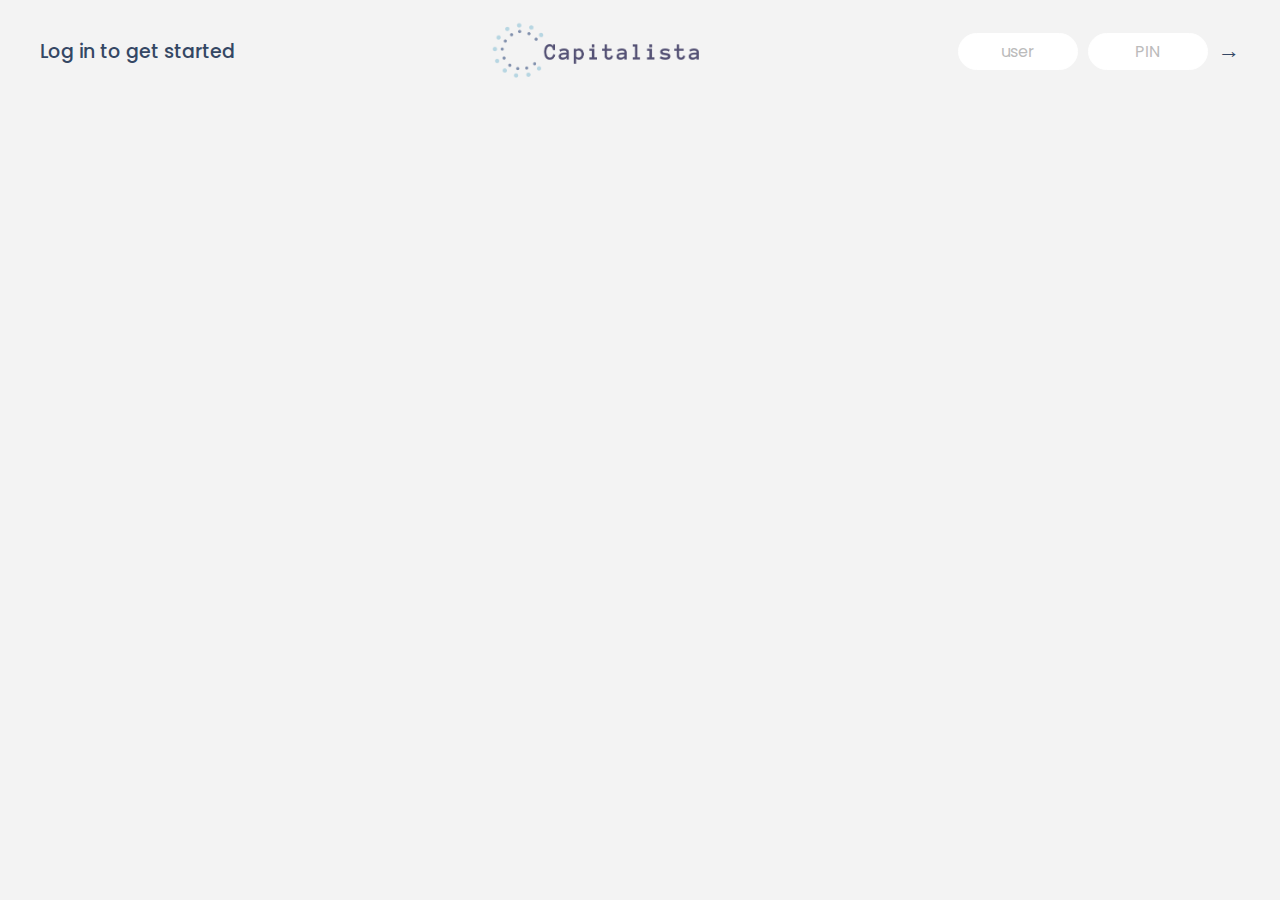
==== Capitalista/starter/index.html @ ba65aab8 "changed name" ====
<!DOCTYPE html>
<html lang="en">
  <head>
    <meta charset="UTF-8" />
    <meta name="viewport" content="width=device-width, initial-scale=1.0" />
    <meta http-equiv="X-UA-Compatible" content="ie=edge" />
    <link rel="shortcut icon" type="image/png" href="/logo1.png" />

    <link
      href="https://fonts.googleapis.com/css?family=Poppins:400,500,600&display=swap"
      rel="stylesheet"
    />

    <link rel="stylesheet" href="style.css" />
    <title>Bankist</title>
  </head>
  <body>
    <!-- TOP NAVIGATION -->
    <nav>
      <p class="welcome">Log in to get started</p>
      <img src="logo1.png" alt="Logo" class="logo" />
      <form class="login">
        <input
          type="text"
          placeholder="user"
          class="login__input login__input--user"
        />
        <!-- In practice, use type="password" -->
        <input
          type="text"
          placeholder="PIN"
          maxlength="4"
          class="login__input login__input--pin"
        />
        <button class="login__btn">&rarr;</button>
      </form>
    </nav>

    <main class="app">
      <!-- BALANCE -->
      <div class="balance">
        <div>
          <p class="balance__label">Current balance</p>
          <p class="balance__date">
            As of <span class="date">05/03/2037</span>
          </p>
        </div>
        <p class="balance__value">0000€</p>
      </div>

      <!-- MOVEMENTS -->
      <div class="movements">
        <div class="movements__row">
          <div class="movements__type movements__type--deposit">2 deposit</div>
          <div class="movements__date">3 days ago</div>
          <div class="movements__value">4 000€</div>
        </div>
        <div class="movements__row">
          <div class="movements__type movements__type--withdrawal">
            1 withdrawal
          </div>
          <div class="movements__date">24/01/2037</div>
          <div class="movements__value">-378€</div>
        </div>
      </div>

      <!-- SUMMARY -->
      <div class="summary">
        <p class="summary__label">In</p>
        <p class="summary__value summary__value--in">0000€</p>
        <p class="summary__label">Out</p>
        <p class="summary__value summary__value--out">0000€</p>
        <p class="summary__label">Interest</p>
        <p class="summary__value summary__value--interest">0000€</p>
        <button class="btn--sort">&downarrow; SORT</button>
      </div>

      <!-- OPERATION: TRANSFERS -->
      <div class="operation operation--transfer">
        <h2>Transfer money</h2>
        <form class="form form--transfer">
          <input type="text" class="form__input form__input--to" />
          <input type="number" class="form__input form__input--amount" />
          <button class="form__btn form__btn--transfer">&rarr;</button>
          <label class="form__label">Transfer to</label>
          <label class="form__label">Amount</label>
        </form>
      </div>

      <!-- OPERATION: LOAN -->
      <div class="operation operation--loan">
        <h2>Request loan</h2>
        <form class="form form--loan">
          <input type="number" class="form__input form__input--loan-amount" />
          <button class="form__btn form__btn--loan">&rarr;</button>
          <label class="form__label form__label--loan">Amount</label>
        </form>
      </div>

      <!-- OPERATION: CLOSE -->
      <div class="operation operation--close">
        <h2>Close account</h2>
        <form class="form form--close">
          <input type="text" class="form__input form__input--user" />
          <input
            type="password"
            maxlength="6"
            class="form__input form__input--pin"
          />
          <button class="form__btn form__btn--close">&rarr;</button>
          <label class="form__label">Confirm user</label>
          <label class="form__label">Confirm PIN</label>
        </form>
      </div>

      <!-- LOGOUT TIMER -->
      <p class="logout-timer">
        You will be logged out in <span class="timer">05:00</span>
      </p>
    </main>

    <!-- <footer>
      &copy; by Jonas Schmedtmann. Don't claim as your own :)
    </footer> -->

    <script src="script.js"></script>
  </body>
</html>
---- Capitalista/starter/style.css ----
/*
 * Use this CSS to learn some intersting techniques,
 * in case you're wondering how I built the UI.
 * Have fun! 😁
 */

* {
  margin: 0;
  padding: 0;
  box-sizing: inherit;
}

html {
  font-size: 62.5%;
  box-sizing: border-box;
}

body {
  font-family: 'Poppins', sans-serif;
  color: #344764;
  background-color: #f3f3f3;
  height: 100vh;
  padding: 2rem;
}

nav {
  display: flex;
  justify-content: space-between;
  align-items: center;
  padding: 0 2rem;
}

.welcome {
  font-size: 1.9rem;
  font-weight: 500;
}

.logo {
  height: 6.25rem;
}

.login {
  display: flex;
}

.login__input {
  border: none;
  padding: 0.5rem 2rem;
  font-size: 1.6rem;
  font-family: inherit;
  text-align: center;
  width: 12rem;
  border-radius: 10rem;
  margin-right: 1rem;
  color: inherit;
  border: 1px solid #fff;
  transition: all 0.3s;
}

.login__input:focus {
  outline: none;
  border: 1px solid #ccc;
}

.login__input::placeholder {
  color: #bbb;
}

.login__btn {
  border: none;
  background: none;
  font-size: 2.2rem;
  color: inherit;
  cursor: pointer;
  transition: all 0.3s;
}

.login__btn:hover,
.login__btn:focus,
.btn--sort:hover,
.btn--sort:focus {
  outline: none;
  color: #777;
}

/* MAIN */
.app {
  position: relative;
  max-width: 100rem;
  margin: 4rem auto;
  display: grid;
  grid-template-columns: 4fr 3fr;
  grid-template-rows: auto repeat(3, 15rem) auto;
  gap: 2rem;

  /* NOTE This creates the fade in/out anumation */
  opacity: 0;
  transition: all 1s;
}

.balance {
  grid-column: 1 / span 2;
  display: flex;
  align-items: flex-end;
  justify-content: space-between;
  margin-bottom: 2rem;
}

.balance__label {
  font-size: 2.2rem;
  font-weight: 500;
  margin-bottom: -0.2rem;
}

.balance__date {
  font-size: 1.4rem;
  color: #888;
}

.balance__value {
  font-size: 4.5rem;
  font-weight: 400;
}

/* MOVEMENTS */
.movements {
  grid-row: 2 / span 3;
  background-color: #fff;
  border-radius: 1rem;
  overflow: scroll;
}

.movements__row {
  padding: 2.25rem 4rem;
  display: flex;
  align-items: center;
  border-bottom: 1px solid #eee;
}

.movements__type {
  font-size: 1.1rem;
  text-transform: uppercase;
  font-weight: 500;
  color: #fff;
  padding: 0.1rem 1rem;
  border-radius: 10rem;
  margin-right: 2rem;
}

.movements__date {
  font-size: 1.1rem;
  text-transform: uppercase;
  font-weight: 500;
  color: #666;
}

.movements__type--deposit {
  background-image: linear-gradient(to top left, #71c5cd, #5fb9c1);
}

.movements__type--withdrawal {
  background-image: linear-gradient(to top left, #f9763e, #f56223);
}

.movements__value {
  font-size: 1.7rem;
  margin-left: auto;
}

/* SUMMARY */
.summary {
  grid-row: 5 / 6;
  display: flex;
  align-items: baseline;
  padding: 0 0.3rem;
  margin-top: 1rem;
}

.summary__label {
  font-size: 1.2rem;
  font-weight: 500;
  text-transform: uppercase;
  margin-right: 0.8rem;
}

.summary__value {
  font-size: 2.2rem;
  margin-right: 2.5rem;
}

.summary__value--in,
.summary__value--interest {
  color: #5fb9c1;
}

.summary__value--out {
  color: #f9763e;
}

.btn--sort {
  margin-left: auto;
  border: none;
  background: none;
  font-size: 1.3rem;
  font-weight: 500;
  cursor: pointer;
}

/* OPERATIONS */
.operation {
  border-radius: 1rem;
  padding: 3rem 4rem;
  color: #333;
}

.operation--transfer {
  background-image: linear-gradient(to top left, #faf0e4, #edd6ba);
}

.operation--loan {
  background-image: linear-gradient(to top left, #9bcdd2, #71c5cd);
}

.operation--close {
  background-image: linear-gradient(to top left, #ff8551, #f9763e);
}

h2 {
  margin-bottom: 1.5rem;
  font-size: 1.7rem;
  font-weight: 600;
  color: #333;
}

.form {
  display: grid;
  grid-template-columns: 2.5fr 2.5fr 1fr;
  grid-template-rows: auto auto;
  gap: 0.4rem 1rem;
}

/* Exceptions for interst */
.form.form--loan {
  grid-template-columns: 2.5fr 1fr 2.5fr;
}
.form__label--loan {
  grid-row: 2;
}
/* End exceptions */

.form__input {
  width: 100%;
  border: none;
  background-color: rgba(255, 255, 255, 0.4);
  font-family: inherit;
  font-size: 1.5rem;
  text-align: center;
  color: #333;
  padding: 0.3rem 1rem;
  border-radius: 0.7rem;
  transition: all 0.3s;
}

.form__input:focus {
  outline: none;
  background-color: rgba(255, 255, 255, 0.6);
}

.form__label {
  font-size: 1.3rem;
  text-align: center;
}

.form__btn {
  border: none;
  border-radius: 0.7rem;
  font-size: 1.8rem;
  background-color: #fff;
  cursor: pointer;
  transition: all 0.3s;
}

.form__btn:focus {
  outline: none;
  background-color: rgba(255, 255, 255, 0.8);
}

.logout-timer {
  padding: 0 0.3rem;
  margin-top: 1.9rem;
  text-align: right;
  font-size: 1.25rem;
}

.timer {
  font-weight: 600;
}
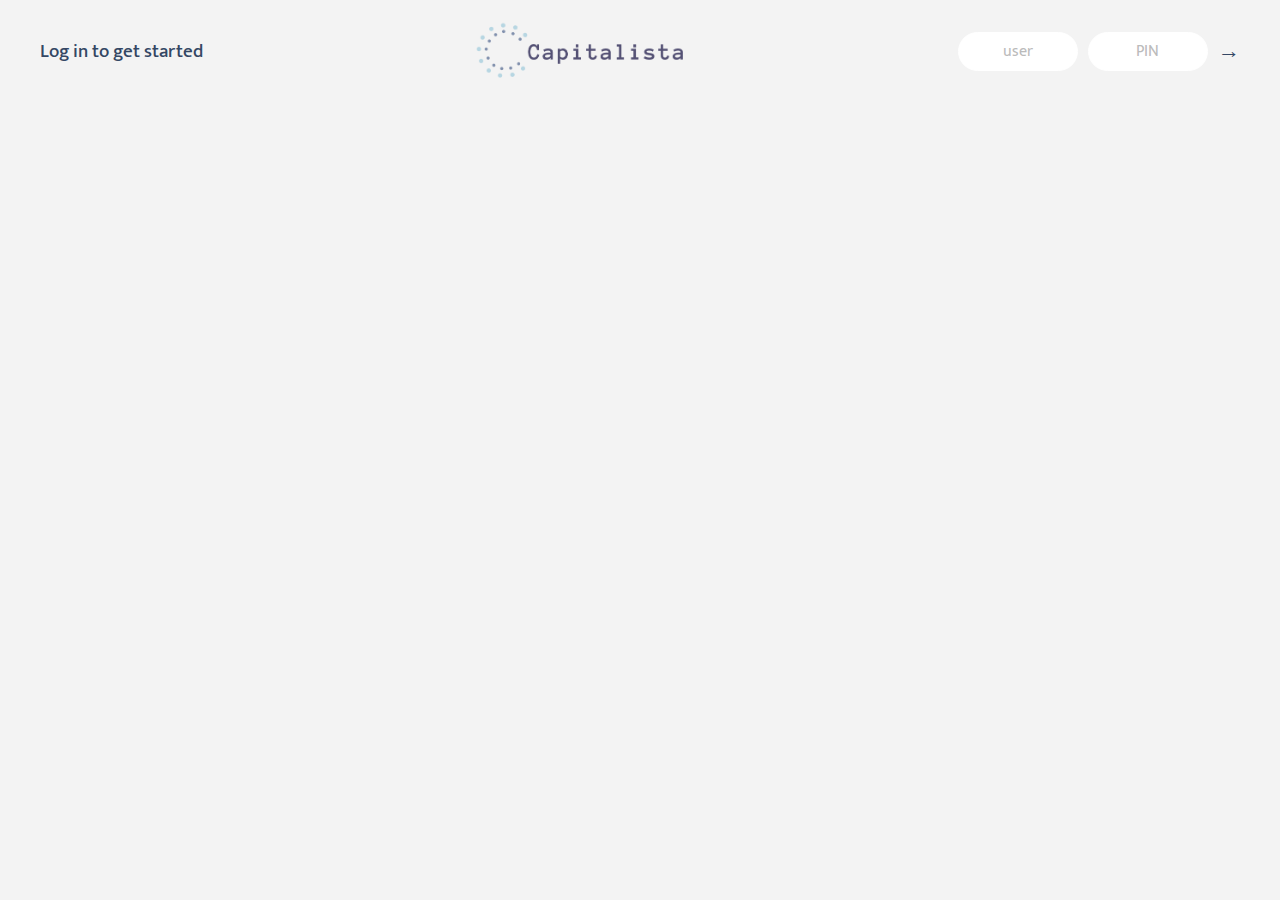
==== commit bf52c378: "edited" ====
--- a/Capitalista/starter/index.html
+++ b/Capitalista/starter/index.html
@@ -7,12 +7,12 @@
     <link rel="shortcut icon" type="image/png" href="/logo1.png" />
 
     <link
-      href="https://fonts.googleapis.com/css?family=Poppins:400,500,600&display=swap"
+      href="https://fonts.googleapis.com/css2?family=Heebo&family=Mukta:wght@300&display=swap"
       rel="stylesheet"
     />
 
     <link rel="stylesheet" href="style.css" />
-    <title>Bankist</title>
+    <title>Capitalista</title>
   </head>
   <body>
     <!-- TOP NAVIGATION -->
--- a/Capitalista/starter/style.css
+++ b/Capitalista/starter/style.css
@@ -16,7 +16,7 @@
 }
 
 body {
-  font-family: 'Poppins', sans-serif;
+  font-family: 'Mukta', sans-serif;
   color: #344764;
   background-color: #f3f3f3;
   height: 100vh;
